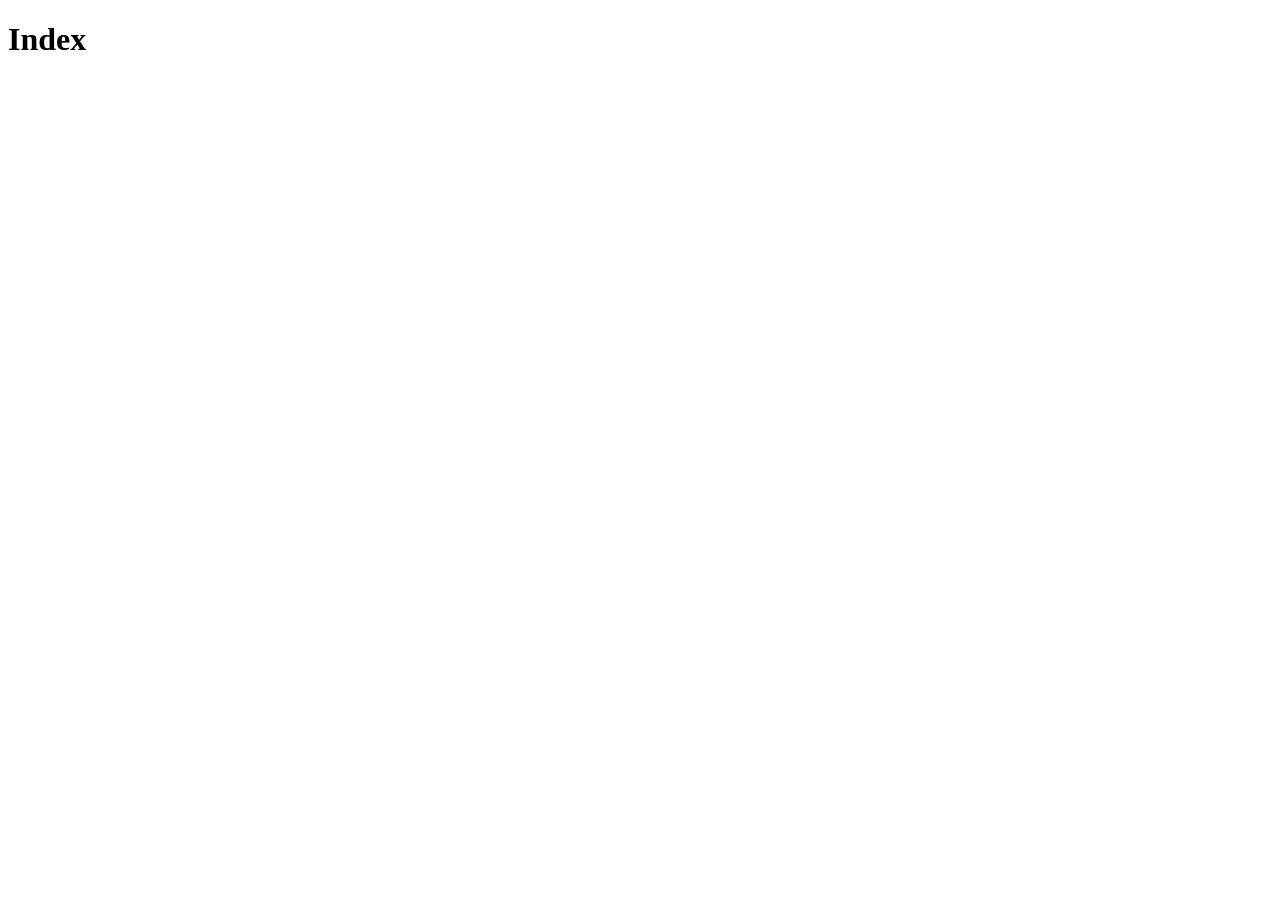
==== src/main/resources/templates/index.html @ e2107978 "updated while sick" ====
<!DOCTYPE html>
<html lang="en" xmlns:th="http://www.thymeleaf.org" xmlns:sec="http://www.thymeleaf.org/extras/spring-security">
<head th:replace="partials/framents::head('Portfolio')">
    <meta charset="UTF-8">
    <title>Title</title>
</head>
<body>
<nav th:replace="partials/framents::navbar"></nav>
<h1>Index</h1>

</body>
</html>
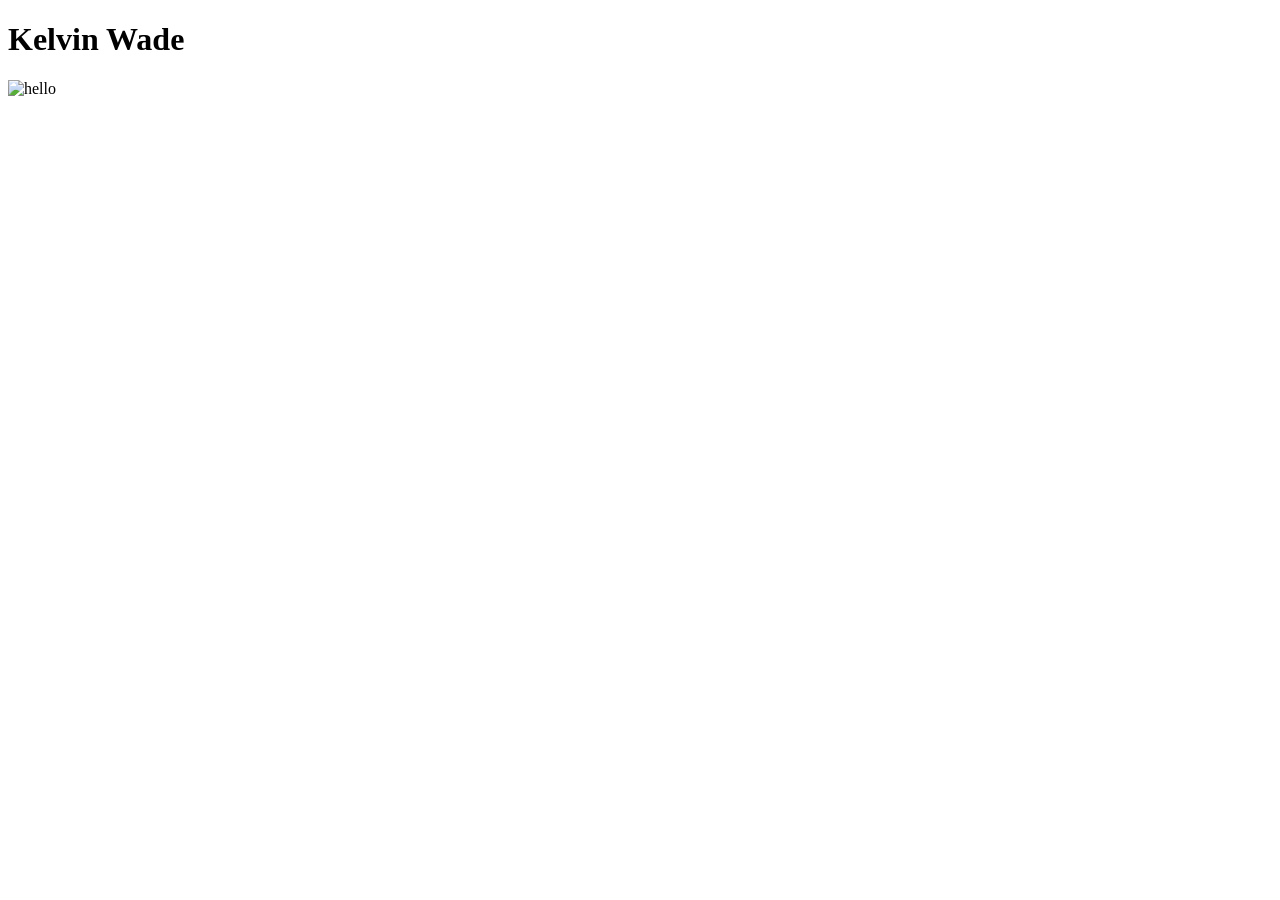
==== commit 03db93b1: "update" ====
--- a/src/main/resources/templates/index.html
+++ b/src/main/resources/templates/index.html
@@ -5,8 +5,8 @@
     <title>Title</title>
 </head>
 <body>
+<h1>Kelvin Wade</h1>
 <nav th:replace="partials/framents::navbar"></nav>
-<h1>Index</h1>
-
+<img src="/IMG/kpic.jpg" alt="hello">
 </body>
 </html>
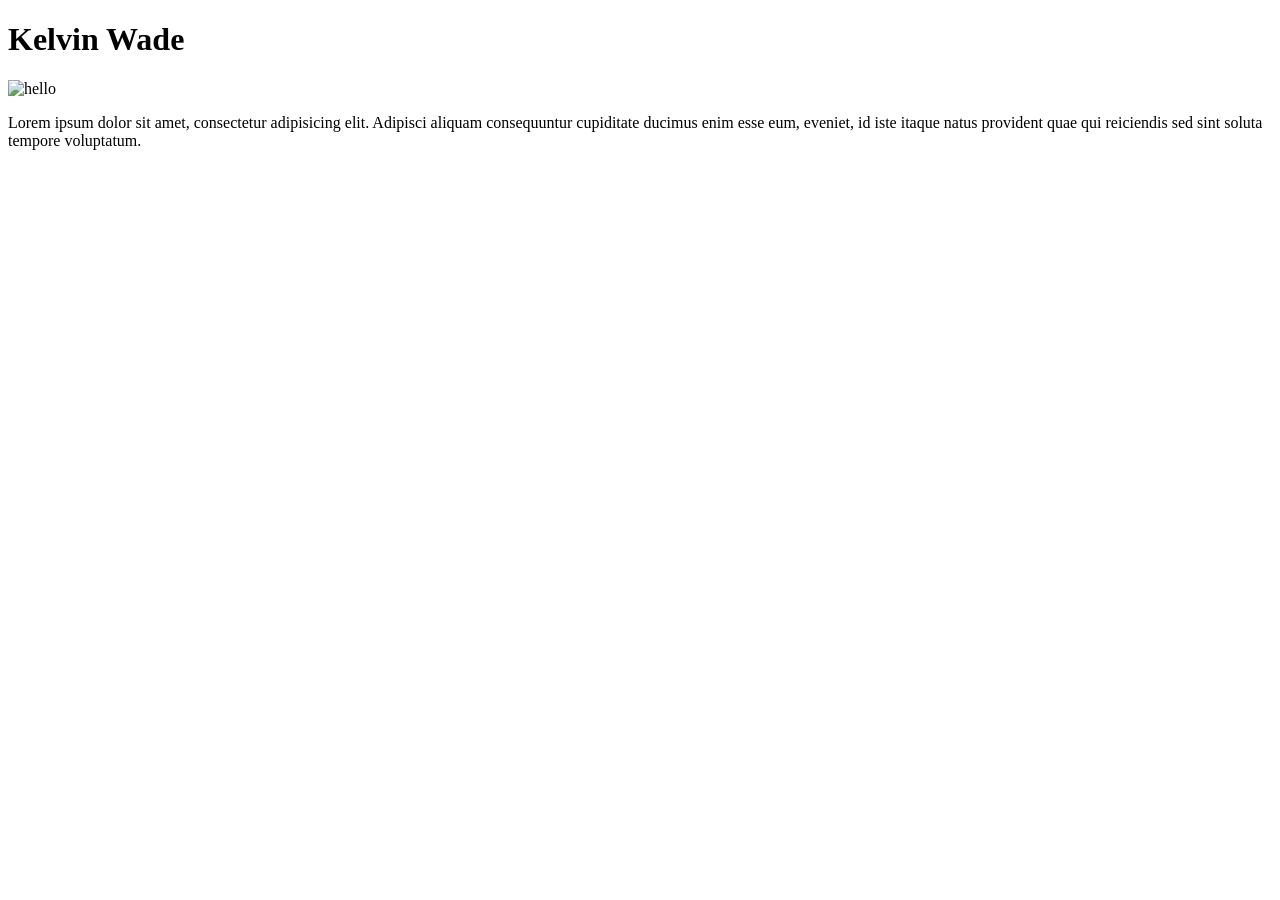
==== commit 699ad0dc: "rush2" ====
--- a/src/main/resources/templates/index.html
+++ b/src/main/resources/templates/index.html
@@ -7,6 +7,9 @@
 <body>
 <h1>Kelvin Wade</h1>
 <nav th:replace="partials/framents::navbar"></nav>
+<div>
 <img src="/IMG/kpic.jpg" alt="hello">
+<p> Lorem ipsum dolor sit amet, consectetur adipisicing elit. Adipisci aliquam consequuntur cupiditate ducimus enim esse eum, eveniet, id iste itaque natus provident quae qui reiciendis sed sint soluta tempore voluptatum. </p>
+</div>
 </body>
 </html>
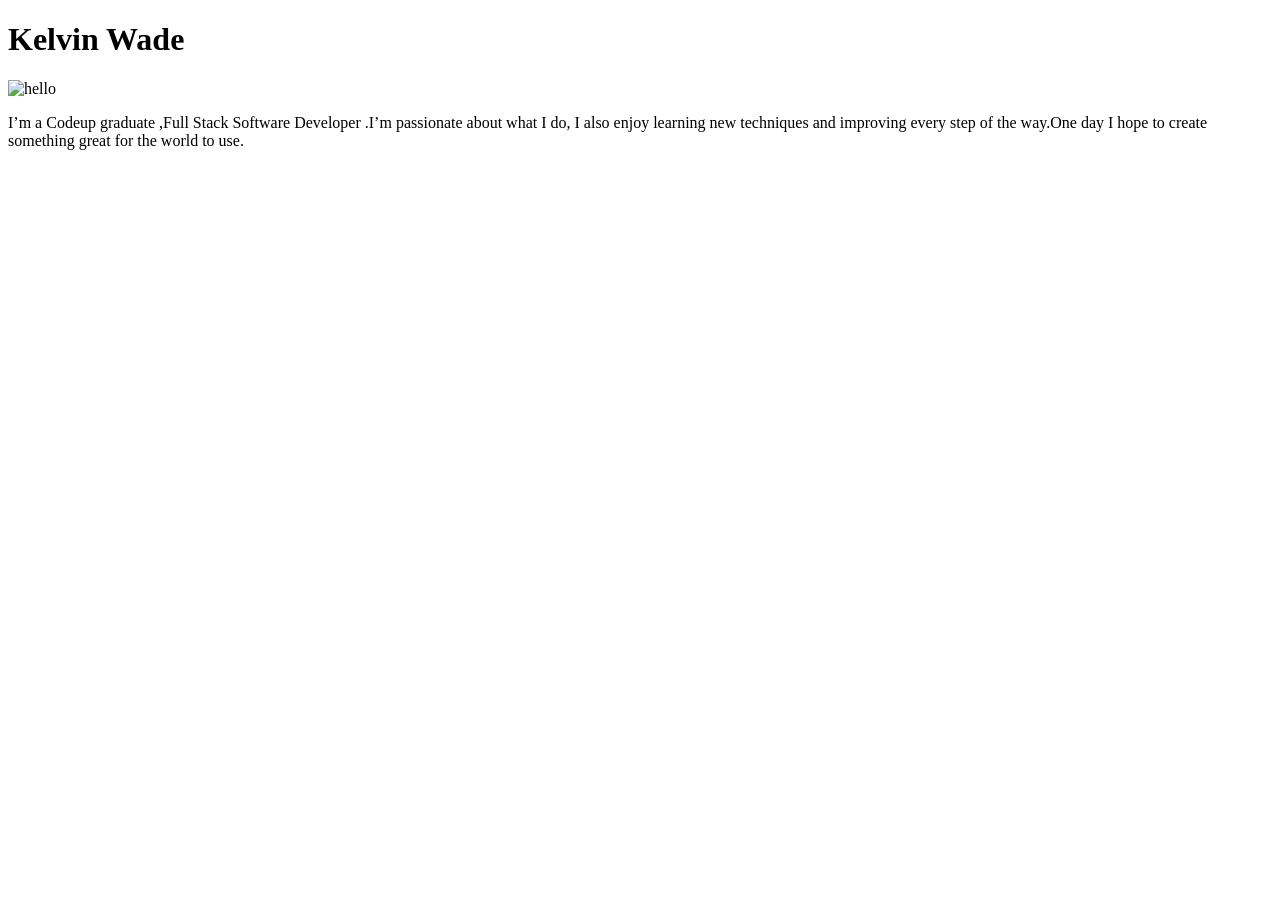
==== commit 11cfe26f: "update" ====
--- a/src/main/resources/templates/index.html
+++ b/src/main/resources/templates/index.html
@@ -9,7 +9,8 @@
 <nav th:replace="partials/framents::navbar"></nav>
 <div>
 <img src="/IMG/kpic.jpg" alt="hello">
-<p> Lorem ipsum dolor sit amet, consectetur adipisicing elit. Adipisci aliquam consequuntur cupiditate ducimus enim esse eum, eveniet, id iste itaque natus provident quae qui reiciendis sed sint soluta tempore voluptatum. </p>
+<p>I’m a Codeup graduate ,Full
+    Stack Software Developer .I’m passionate about what I do, I also enjoy learning new techniques and improving every step of the way.One day I hope to create something great for the world to use.</p>
 </div>
 </body>
 </html>
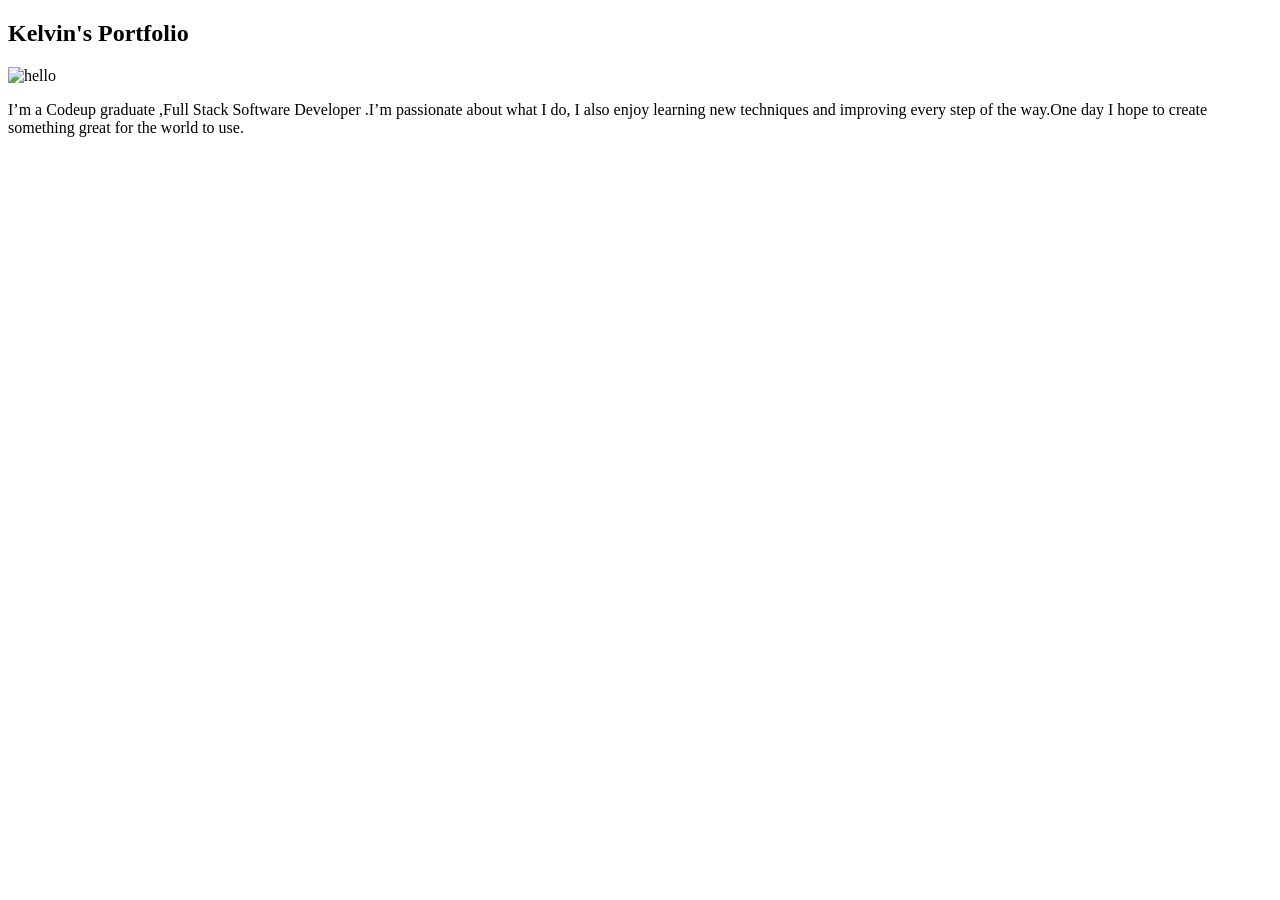
==== commit ad174f68: "update" ====
--- a/src/main/resources/templates/index.html
+++ b/src/main/resources/templates/index.html
@@ -5,8 +5,8 @@
     <title>Title</title>
 </head>
 <body>
-<h1>Kelvin Wade</h1>
 <nav th:replace="partials/framents::navbar"></nav>
+<h2>Kelvin's Portfolio</h2>
 <div>
 <img src="/IMG/kpic.jpg" alt="hello">
 <p>I’m a Codeup graduate ,Full
